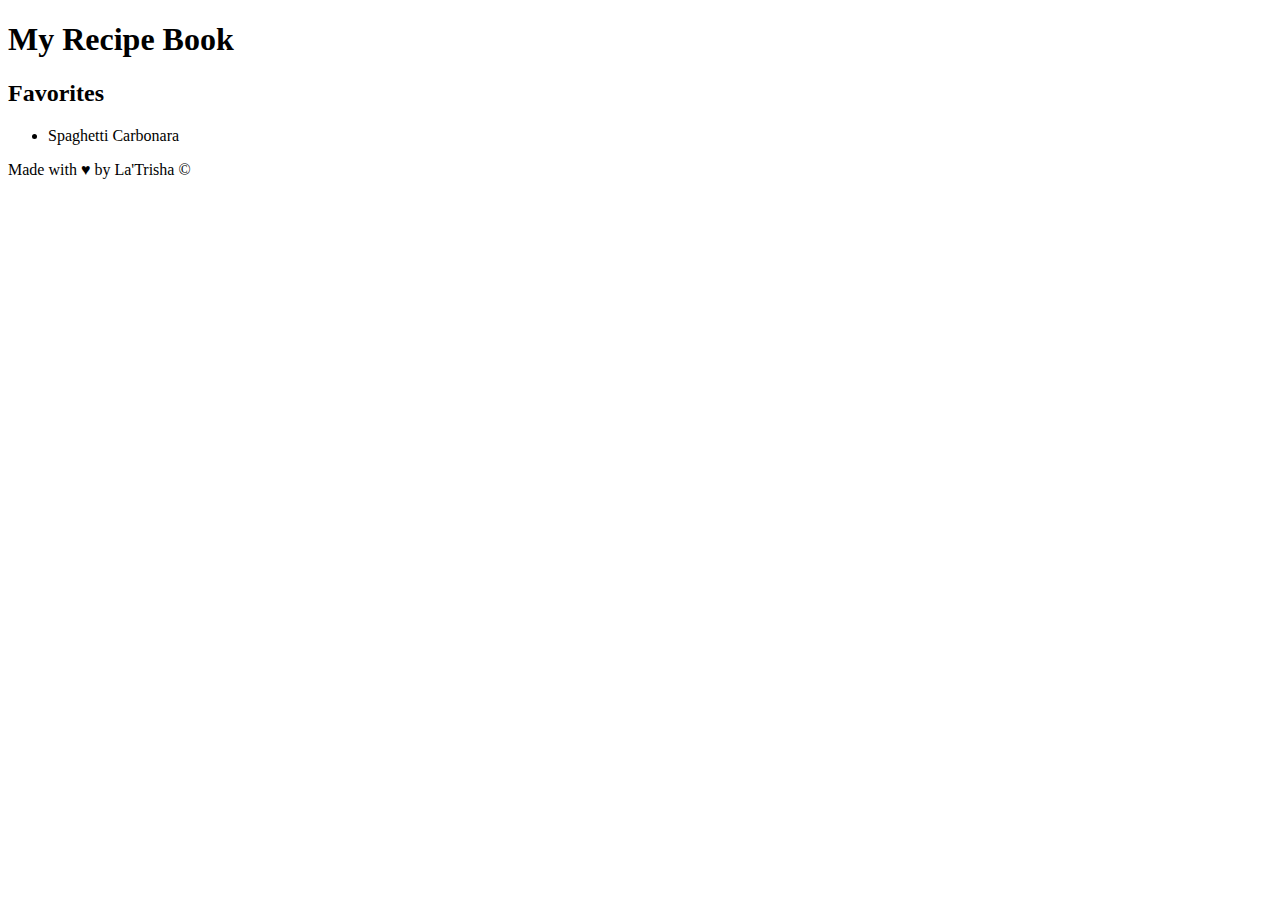
==== index.html @ ba4e9512 "added html structure" ====
<!DOCTYPE html>
<html lang="en">
<head>
    <meta charset="UTF-8">
    <meta name="viewport" content="width=device-width, initial-scale=1.0">
    <title>Recipe Book</title>
</head>
<body>
    <header>
        <h1>My Recipe Book</h1>
    </header>

<main>
    <h2>Favorites</h2>
    <ul>
        <li>Spaghetti Carbonara</li>
    </ul>
</main>
    <footer>
        <p>Made with &hearts; by La'Trisha &copy;</p>
    </footer>
</body>
</html>
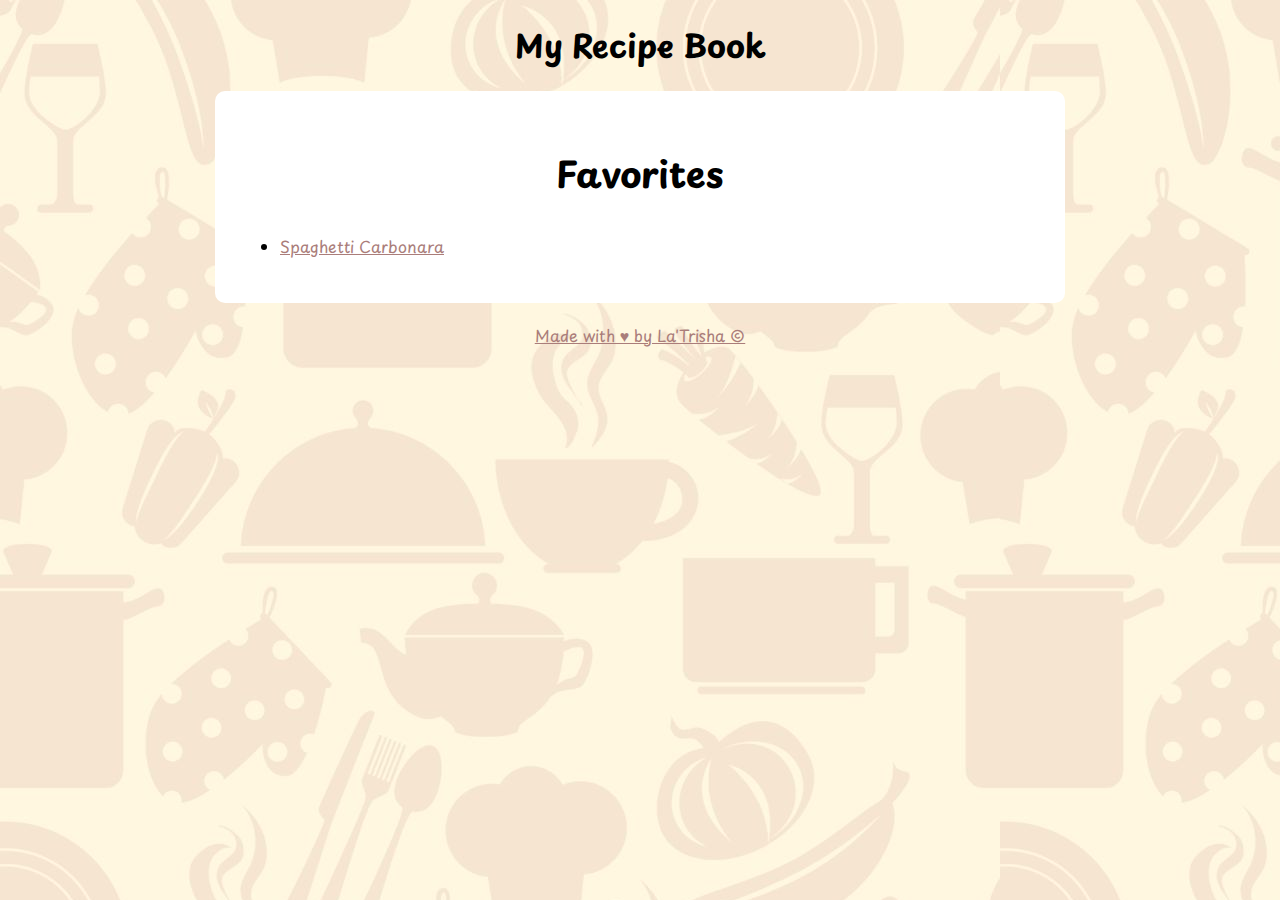
==== commit ca4d9edc: "added styles" ====
--- a/index.html
+++ b/index.html
@@ -4,6 +4,7 @@
     <meta charset="UTF-8">
     <meta name="viewport" content="width=device-width, initial-scale=1.0">
     <title>Recipe Book</title>
+    <link rel="stylesheet" href="style.css"/>
 </head>
 <body>
     <header>
@@ -13,7 +14,7 @@
 <main>
     <h2>Favorites</h2>
     <ul>
-        <li>Spaghetti Carbonara</li>
+        <li><a href="recipe.html">Spaghetti Carbonara</li>
     </ul>
 </main>
     <footer>
--- a/style.css
+++ b/style.css
@@ -0,0 +1,79 @@
+@import url('https://fonts.googleapis.com/css2?family=Playpen+Sans:wght@100..800&display=swap');
+
+*{
+}
+
+body{
+    background-color: #e8dbd3;
+    font-family: "Playpen Sans", serif;
+    background-image: url("background.jpg");
+    background-attachment: fixed;
+}
+
+.meat{
+    color:#75474a;
+    font-weight: 800;
+}
+
+#ingredients{
+    background-color: #f3eeea;
+    padding: 5px 15px;
+    border-radius: 10px;
+}
+
+#intro img{
+    border: #75474a 5px solid;
+    display: block;
+    margin: auto;
+    max-width: 100%;
+}
+
+header, main, footer{
+    max-width: 800px;
+    margin: 0 auto;
+}
+
+main{
+    background-color: white;
+    padding: 25px;
+    border-radius: 10px;
+}
+
+nav{
+    margin-bottom: 20px;
+}
+
+a{
+    color: #aa7d7a
+}
+
+footer{
+   margin-top: 10px; 
+}
+
+header, nav, footer{
+    text-align: center;
+}
+
+h2{
+    text-align: center;
+    font-size: 36px;
+}
+
+p, li {
+    line-height: 2;
+}
+
+#back-to-top{
+    display: block;
+    text-align: right;
+}
+
+nav a {
+    display: inline-block;
+    padding: 20px;
+    background-color: #75474a;
+    color: white;
+    border-radius: 5px;
+    font-weight: 800;
+}